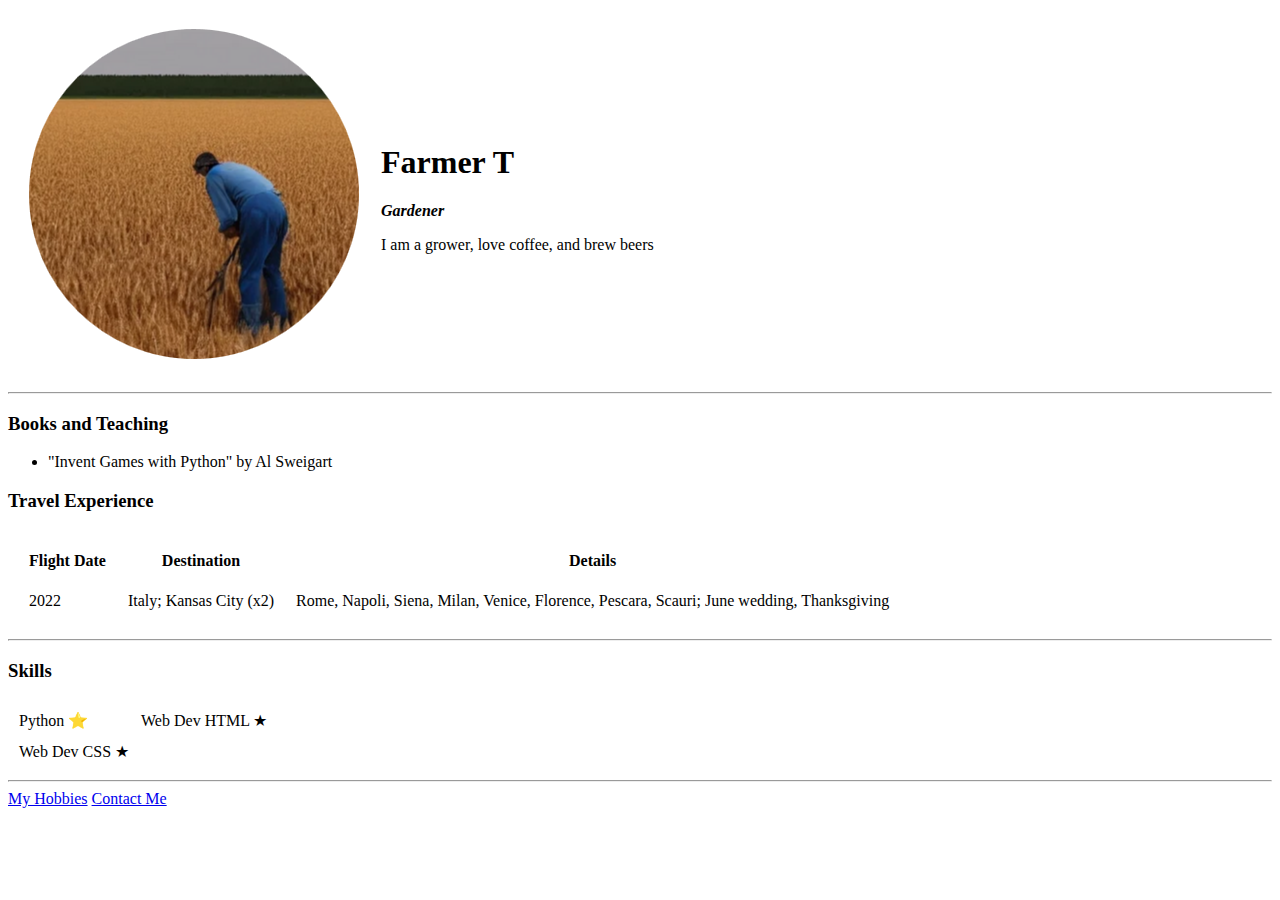
==== index.html @ f53485d6 "renamed site to index" ====
<!DOCTYPE html>
<html lang="en">
    <head>
        <meta charset="UTF-8">
        <title> 🎱 My Site 🎱 </title>
    </head>
    <body>
        <table cellspacing="20">
            <tr>
                <td>
                    <img src="KS Farmer-modified.png" alt="Farmer T profile pic">
                </td>
                <td>
                    <h1>Farmer T</h1>
                    <p><em><strong>Gardener</strong></em></p>
                    <p>I am a grower, love coffee, and brew beers</p>
                </td>
            </tr>
            
        </table>
        

        <hr>
        <h3>Books and Teaching</h3>
        <ul>
            <li>"Invent Games with Python" by Al Sweigart</li>
        </ul>
        <h3>Travel Experience</h3>
        <table cellspacing="20">
            <thead>
                <tr>
                    <th>Flight Date</th>
                    <th>Destination</th>
                    <th>Details</th>

                </tr>

            </thead>

            <tbody>
                <tr>
                    <td>2022</td>
                    <td>Italy; Kansas City (x2)</td>
                    <td>Rome, Napoli, Siena, Milan, Venice, Florence, Pescara, Scauri; June wedding, Thanksgiving</td> 
                </tr>
            </tbody>
        </table>

        <hr>
        <h3> Skills</h3>

        <table cellspacing="10">
            <tr>
                <td> Python ⭐ </td>
                <td> Web Dev HTML ★ </td>
            </tr>
            <tr>
                <td> Web Dev CSS ★ </td>
                <td> </td>
            </tr>
        </table>
        <hr>
        <a href="hobbies.html">My Hobbies</a>
        <a href="contact.html">Contact Me</a>
    </body>
</html>
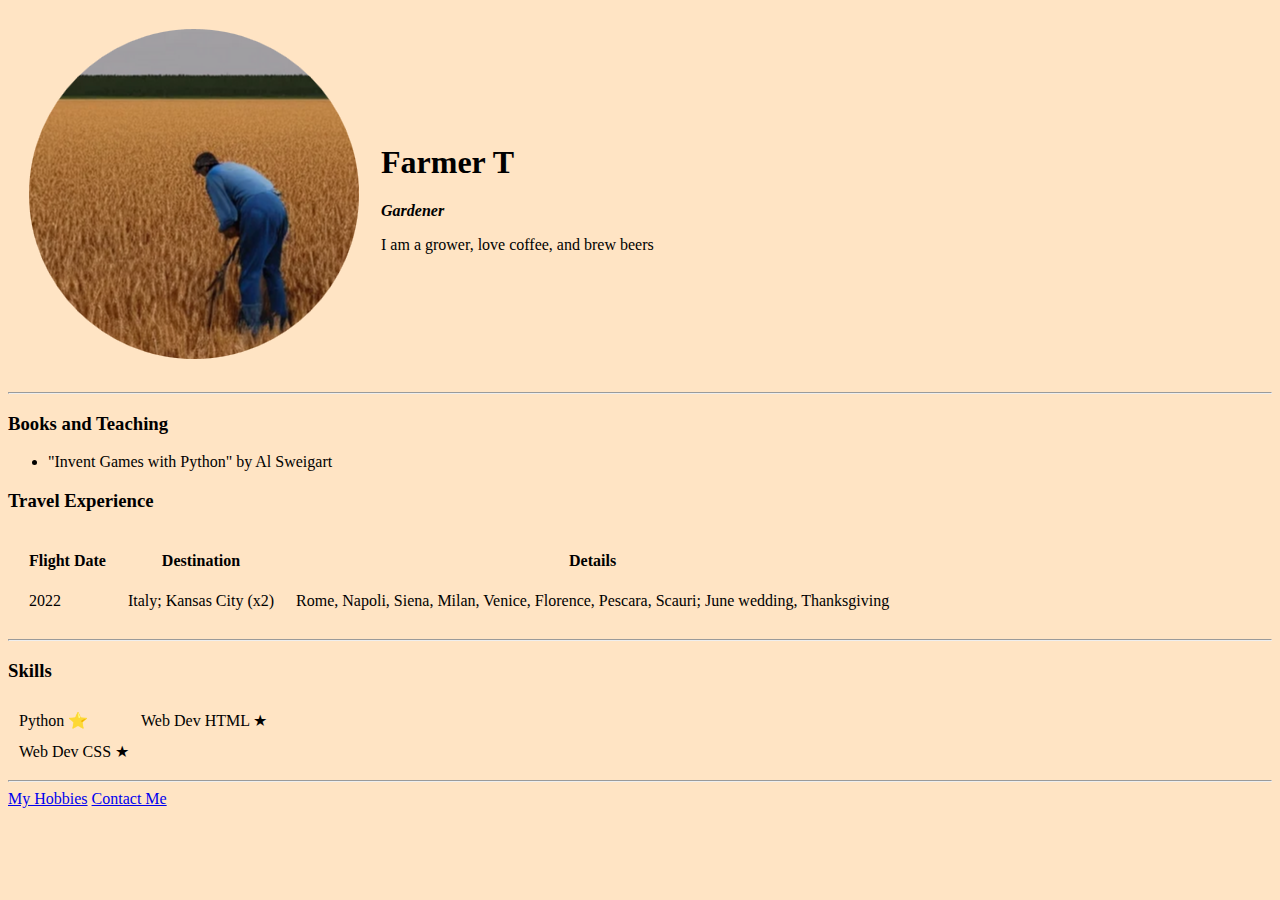
==== commit 18449d8d: "+background color css" ====
--- a/index.html
+++ b/index.html
@@ -4,7 +4,7 @@
         <meta charset="UTF-8">
         <title> 🎱 My Site 🎱 </title>
     </head>
-    <body>
+    <body style="background-color:bisque;">
         <table cellspacing="20">
             <tr>
                 <td>
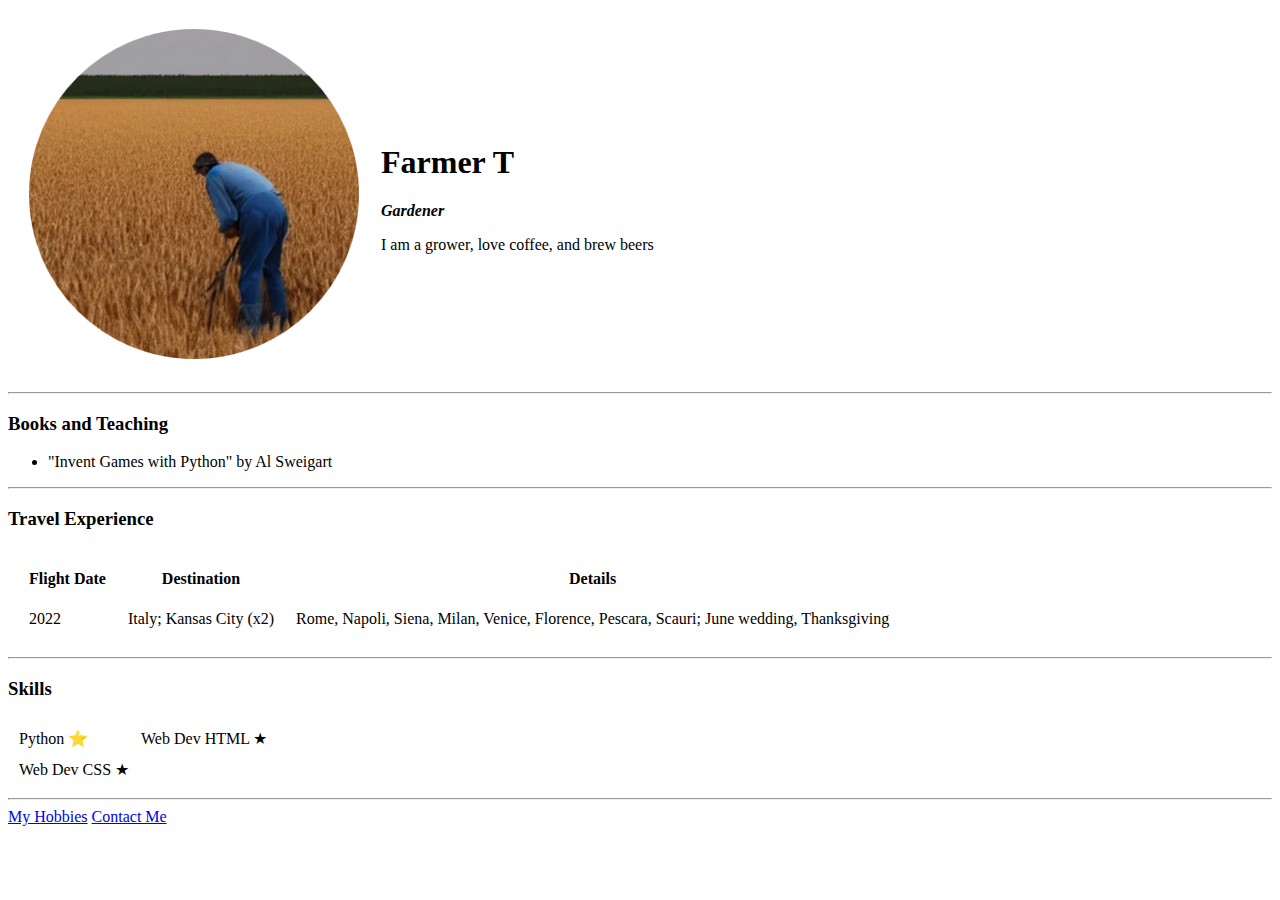
==== commit 71d1ae41: "Rename mysite.html to index.html" ====
--- a/index.html
+++ b/index.html
@@ -3,8 +3,10 @@
     <head>
         <meta charset="UTF-8">
         <title> 🎱 My Site 🎱 </title>
+        <link rel="stylesheet" href="css/styles.css">
+
     </head>
-    <body style="background-color:bisque;">
+    <body>
         <table cellspacing="20">
             <tr>
                 <td>
@@ -25,6 +27,7 @@
         <ul>
             <li>"Invent Games with Python" by Al Sweigart</li>
         </ul>
+        <hr>
         <h3>Travel Experience</h3>
         <table cellspacing="20">
             <thead>
